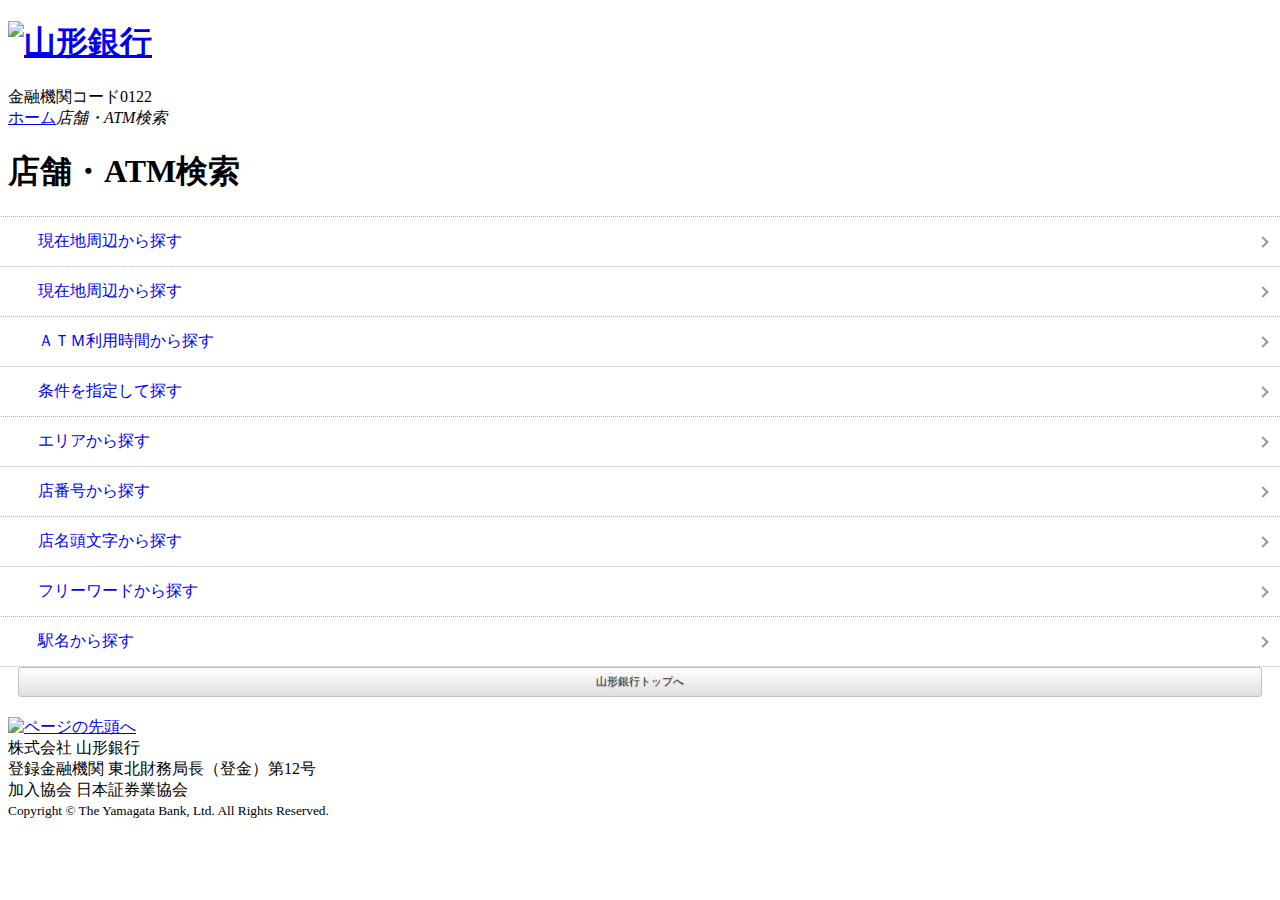
==== docs/yamagatabank.html @ 4ce681cd "Update yamagatabank.html" ====
<!DOCTYPE html>
<html lang="ja" dir="ltr">
<head>

<meta charset="utf-8">
<meta name="viewport" content="width=device-width,initial-scale=1.0,maximum-scale=1.0,user-scalable=no">
<title>店舗・ATM検索 | 山形銀行</title>
<meta content="口座開設、資産運用、ローンのご相談は山形銀行へ。山形銀行の店舗・ＡＴＭをご案内しております。" name="description">
<meta content="山形銀行、山形銀行、yamagata、YAMAGATA、口座開設、預金、資産運用、ローン、保険、インターネットバンキング、店舗、ATM" name="keywords">
<meta name="format-detection" content="telephone=no">
<meta name="apple-touch-fullscreen" content="YES">

			
				<script type="text/javascript" id="analytics_cellar">
				if (typeof(ca) != 'function') {
					(function(u, c){

					var a, s;

					window['CellarAnalyticsObject'] = c;
					window[c] = window[c] || function() {
					(window[c].q = window[c].q || []).push(arguments)
					},
					window[c].u = u,
					window[c].l = 1 * new Date();

					a = document.createElement('script'),
					s = document.getElementsByTagName('script')[0];
					a.async = 1;
					a.src = u;
					s.parentNode.insertBefore(a, s);

					})('//cellar-analytics.mapion.co.jp/analytics.js', 'ca');
				}
				ca('set', 'pid', 'mapion');
				ca('set', 'aid', 'spotsearch');
				
				ca('set', 'key', 'yamagatabank_s');
				ca('set', 'referer', !0, {'level': 'noparam'});
				
				ca('count', '%2Fanalytics%2Fyamagatabank_s%2Fblock%2Ftop%2F', {});

				(function() {
					var analytics_hash = document.location.hash;
					if (analytics_hash) {

						var analytics_t = '';
						var analytics_q_wc = '';

						if (analytics_hash.match(/#_ca\.t=([a-z_]+),/) && analytics_hash.match(/,_ca\.q=(.+)$/)) {
							analytics_t = '/analytics/yamagatabank_s/search/' + analytics_hash.match(/#_ca\.t=([a-z_]+),/)[1] + '/';
							analytics_q_wc = analytics_hash.match(/,_ca\.q=(.+)$/)[1];

							ca('count', encodeURIComponent(analytics_t), {
								'nopv':!0,
								'q' : analytics_q_wc
							});
						}
					}
				})();

				</script>
			

		

	<link href="https://map.yamagatabank.co.jp/f/yamagatabank_s/img/home_iphone_114.png" rel="apple-touch-icon-precomposed" type="image/png" />
	<link href="https://map.yamagatabank.co.jp/f/yamagatabank_s/img/home_android_72.png" rel="apple-touch-icon-precomposed" type="image/png" />
	<link href="https://map.yamagatabank.co.jp/f/yamagatabank_s/img/favicon.ico" rel="shortcut icon" type="image/x-icon" />
	<link href="https://map.yamagatabank.co.jp/f/yamagatabank_s/img/favicon.ico" rel="icon" type="image/x-icon" />
	
<link rel="stylesheet" type="text/css" href="css/common.css">
<link rel="stylesheet" type="text/css" href="css/base.css">
<script type="text/javascript" src="https://map.yamagatabank.co.jp/f/js_libs_s/jquery/jquery-1.7.1.min.js" charset="utf-8"></script>
<script type="text/javascript" src="https://map.yamagatabank.co.jp/f/js_libs_s/mapion/ikdapi.min.js" charset="utf-8"></script>
<script type="text/javascript" src="https://map.yamagatabank.co.jp/f/js_libs_s/mapion/gps.js" charset="utf-8"></script>
<script type="text/javascript" src="scripts/gps.js" charset="utf-8"></script>
<script type="text/javascript">
	window.spConfig = {'m_within_ie':'utf-8', 'm_re_latlon':'true', 'm_map_crowd_offset_y':'2', 'm_map_crowd_offset_x':'2', 'm_default_scl':'21000', 'm_current_here':'false', 'm_block_schema':'yamagatabank', 'm_map_print_icon':'bigstar', 'm_search_user':'search_common_iph', 'm_extends_param_spMap_and':'', 'm_poi_crowd_icon':'asp05', 'm_map_optim_circle':'1', 'm_geoAccuracy':'200000', 'm_map_offset_x':'2', 'm_map_offset_y':'2', 'm_extends_param_spMap':'', 'm_info_offset_x':'2', 'm_info_offset_y':'2', 'm_within_oe':'utf-8', 'm_layer':'yamagatabank_s'};
</script>
</head>
<body>

<!-- Google Tag Manager -->
<noscript><iframe src="//www.googletagmanager.com/ns.html?id=GTM-M3NWLG" height="0" width="0" style="display:none;visibility:hidden"></iframe></noscript>
<script>(function(w,d,s,l,i){w[l]=w[l]||[];w[l].push({'gtm.start':
new Date().getTime(),event:'gtm.js'});var f=d.getElementsByTagName(s)[0],
j=d.createElement(s),dl=l!='dataLayer'?'&l='+l:'';j.async=true;j.src=
'//www.googletagmanager.com/gtm.js?id='+i+dl;f.parentNode.insertBefore(j,f);
})(window,document,'script','dataLayer','GTM-M3NWLG');</script>
<!-- End Google Tag Manager -->


<header id="header" class="structure-header">
<div class="group-header">
<h1 class="group-header-logo"><a href="http://www.yamagatabank.co.jp/sp/"><img alt="山形銀行" src="https://map.yamagatabank.co.jp/f/yamagatabank_s/img/logo.png"></a></h1>
<div class="group-header-code">金融機関コード0122</div>
<!-- /.group-header --></div>
<!-- /.structure-header --></header>


<div class="structure-contents">
<div class="group-topic-path">
<a href="http://www.yamagatabank.co.jp/sp/">ホーム</a><em>店舗・ATM検索</em>
<!-- /.group-topic-path --></div>

<div class="structure-main">
<h1 class="head-1">店舗・ATM検索</h1>

<menu class="topLink">
<li class="menu_gps"><a href="javascript:getPosition('','circle');">現在地周辺から探す</a></li>
<li class="menu_gps"><a href="javascript:getLocation();">現在地周辺から探す</a></li>
<li class="menu_open"><a href="https://map.yamagatabank.co.jp/b/yamagatabank_s/attr/?t=open&amp;s=form">ＡＴＭ利用時間から探す</a></li>
<li class="menu_condition"><a href="https://map.yamagatabank.co.jp/b/yamagatabank_s/attr/?t=attr_con&amp;s=form">条件を指定して探す</a></li>
<li class="menu_map"><a href="https://map.yamagatabank.co.jp/b/yamagatabank_s/attr/?t=attr_pref&amp;s=form">エリアから探す</a></li>
<li class="menu_storeno"><a href="https://map.yamagatabank.co.jp/b/yamagatabank_s/attr/?t=storeno&amp;s=form">店番号から探す</a></li>
<li class="menu_50on"><a href="https://map.yamagatabank.co.jp/b/yamagatabank_s/attr/?t=initial50&amp;s=form">店名頭文字から探す</a></li>
<li class="menu_keyword"><a href="https://map.yamagatabank.co.jp/b/yamagatabank_s/attr/?s=form">フリーワードから探す</a></li>
<li class="menu_station"><a href="https://map.yamagatabank.co.jp/b/yamagatabank_s/search_form/station_list_poi.html">駅名から探す</a></li>
<!--/.topLink--></menu>

<!-- /.structure-main --></div>
<!-- /.structure-contents --></div>


<ul class="footer-navi clearfix">
	<li style="width:100%" class="bank_top">
	<a href="http://www.yamagatabank.co.jp/">
		<span class="text">山形銀行トップへ</span>
	</a>
	</li>
	
</ul>
<footer id="footer" class="structure-footer">
<div class="group-footer">
<div class="group-footer-pagetop"><a href="#top"><img src="https://map.yamagatabank.co.jp/b/yamagatabank_s/img/pagetop.png" alt="ページの先頭へ" /></a></div>
<div class="group-footer-code">株式会社 山形銀行<br />
登録金融機関 東北財務局長（登金）第12号<br />
加入協会 日本証券業協会</div>
<div class="group-footer-copy"><small>Copyright &copy; The Yamagata Bank, Ltd. All Rights Reserved.</small></div>
<!-- /.group-footer --></div>
<!-- /.structure-footer --></footer>

<script type="text/javascript" src="https://map.yamagatabank.co.jp/b/yamagatabank_s/js/run.js"></script>



<script type="text/javascript">
  (function () {
    var tagjs = document.createElement("script");
    var s = document.getElementsByTagName("script")[0];
    tagjs.async = true;
    tagjs.src = "//s.yjtag.jp/tag.js#site=jZJQ53b";
    s.parentNode.insertBefore(tagjs, s);
  }());
</script>
<noscript>
  <iframe src="//b.yjtag.jp/iframe?c=jZJQ53b" width="1" height="1" frameborder="0" scrolling="no" marginheight="0" marginwidth="0"></iframe>
</noscript>

</body>
</html>
---- docs/css/common.css ----
@charset "UTF-8";
@import "mapion.css";

/*基本設定
------------------------------------------*/
/*
body,div,pre,p,ul,li,h1,h2,h3,h4,h5,h6,dl,dt,dd,blockquote,form,fieldset,input,textarea,select,option,table,th,td,menu {
margin:0;
padding:0;
font-size:100%;
}
body {
background:#FFFFFF;
-webkit-text-size-adjust:100%;
font-family:helvetica,arial,sans-serif;
}
a{color:#0033cc;text-decoration:none;}
*/

img {margin:0;padding:0;border:none;}
ul,menu {margin:0;padding:0;list-style:none outside;}
ol {margin:0;padding:0;list-style:decimal outside;}

/*clearfix*/
.clearfix:after{content:".";display:block;height:0;clear:both;visibility:hidden;}
.clearfix{display:inline-table;min-height:1em;}
/*\*/
* html .clearfix{height:1%;}
.clearfix{display:block;}

/* フッター戻るボタン
------------------------------------------*/
ul.footer-navi{
	margin:0 5px 20px;
}

ul.footer-navi li {
	float:left;
	width:50%;
}

ul.footer-navi li a{
	display:block;
	margin:0 5px;
	color: #333;
	background: -webkit-gradient(linear, left top, left bottom, from(#FFF), to(#DEDEDE));
	padding: 6px 0 7px;
	border: 1px solid #C1C1C1;
	-webkit-border-radius: 3px;
	text-shadow: rgba(0, 0, 0, 0.3) 0 1px 1px;
	text-decoration: none;
	font-size: 70%;
	text-align:center;
}

/*ページ共通
------------------------------------------*/
.bold {font-weight:bold;}
.baseHeader1 {
	background:-webkit-gradient(linear, left top, left bottom, from(#707070), to(#444444));
	background:-moz-linear-gradient(to bottom,#707070, #444444);
	color: #FFFFFF;
	padding: 3px 10px;
	border-bottom: solid 1px #333333;
}
.baseHeader2 {
	border-top: solid 1px #FFFFFF;
	background:-webkit-gradient(linear, left top, left bottom, from(#E0E0E0), to(#BBBBBB));
	background:-moz-linear-gradient(to bottom,#E0E0E0, #BBBBBB);
	padding: 3px 10px;
	border-bottom: solid 1px #999999;
}
.baseHeader3 {
	border-top: solid 1px #DDDDDD;
	color: #FFFFFF;
	background:-webkit-gradient(linear, left top, left bottom, from(#AAAAAA), to(#888888));
	background:-moz-linear-gradient(to bottom, #AAAAAA, #888888);
	padding: 3px 10px;
	border-bottom: solid 1px #CCCCCC;
}

/* リスト */
.resultList {
margin:0 -10px;
border-bottom:1px solid #DDDDDD;
}
.resultList li {
border-top:1px solid #DDDDDD;
border-bottom:1px solid #FFFFFF;
margin:0;
width:100%;
text-decoration:none;
background-color:#FAFAFA;

position: relative;
-webkit-box-sizing: border-box;
}
.resultList li:first-child {
border-top:1px solid #DDDDDD;
}

.resultList a {
color:#000000;
display:block;
padding:10px 25px 10px 10px;
text-decoration:none;
}
.resultList a .sub {
	display: block;
	margin-top: 5px;
	font-size: 80%;
	color: #666666;
	line-height: 1.2;
}
.resultList a:after {
content: "";
position: absolute;
right: 15px;
top: 50%;
display: block;
width: 6px;
height: 6px;
margin-top: -3px;
border-top: solid 2px #999999;
border-right: solid 2px #999999;
-webkit-transform: rotate(45deg);
}

/* 続き */
#nextbtn {display:none;width:95%;margin:5px auto;}
#nextButton {
display:block;
text-align:center;
padding:3px;
text-align:center;
background:-webkit-gradient(linear, left top, left bottom, from(#21b4ce), to(#3195DE));
color:#FFFFFF;
border:solid 1px #1c7eb4;
text-decoration:none;
text-shadow:1px 2px 3px #C45C00;
-webkit-appearance:none;
-webkit-border-radius:5px;
-webkit-box-shadow:0 2px 2px #CCCCCC;
}
/* 検索中 */
#searchLoading1 {display:none;text-align:center;padding:5px;}
#searchLoading2 {display:none;text-align:center;padding:5px;}

/* ヒット0件 */
#resultZero {padding:10px;display:none;}
#msg {text-align:center;font-size:large;}
/* 検索用フォーム */
.searchForm {
display:block;
width:95%;
height:40px;
margin: 10px auto;
}
select.searchForm{
	-moz-appearance: none;
	-webkit-appearance: none;
	appearance: none;
	-webkit-border-radius:0;
	border:solid 1px #999;
	padding: 0 25px 0 5px;
	background: url(https://map.yamagatabank.co.jp/f/yamagatabank_s/img/close_select.png) 98% center no-repeat;
	background-size: 15px 9px;
	font-size: inherit;
}
input.searchForm {
	-webkit-border-radius:4px;
	border: solid 1px #999;
}

dl.MapiTimeSelect{
	margin:10px;
}

dl.MapiTimeSelect dt{
	float:left;
	line-height:35px;
	width:30%;
	margin:0;
}

dl.MapiTimeSelect dd{
	float:left;
	width:70%;
	margin:0;
}

dl.MapiTimeSelect select{
	display: block;
	float: left;
	width: 66%;
	margin: 0 auto;
}

dl.MapiTimeSelect .button-search{
	float:left;
	width:30%;
	min-width:0 !important;
	margin: 0 0 0 8px;
}

/* 検索 */
.button_link_full {
display:block;
text-align:center;
font-size:100%;
width:90%;
margin:10px auto;
padding:6px 0;
background:-webkit-gradient(linear, left top, left bottom, from(#FFFFFF), to(#F0F0F0));
color:#292929;
border:solid 1px #CCCCCC;
text-decoration:none;
text-shadow:1px 1px 1px #FFFFFF;
-webkit-appearance:none;
-webkit-border-radius:2px;
-webkit-box-shadow:0 1px 1px #CCCCCC;
}
/* 検索結果 */
#hitResult {
	border-top: solid 1px #FFFFFF;
	text-align: center;
	margin:0 -10px;
	padding: 10px 0;
	/*display: none;*/
	background-color: #FAFAFA;
	font-size: 80%;
	font-weight: bold;
}
/* 再検索・地図で探すリンク */
#shiboriBlk{
	margin:0 -10px;
	border-top: solid 1px #FFFFFF;
	border-bottom: solid 1px #DDDDDD;
	background-color: #FAFAFA;
}
.mapLink {
	background-image: url('https://map.yamagatabank.co.jp/f/yamagatabank_s/img/search_map.png');
	background-repeat: no-repeat;
	background-size: 26px 26px;
	-webkit-background-size: 26px 26px;
	-moz-background-size: 26px 26px;
	background-position: 7px center;
}
.searchRetry {
	background-image: url('https://map.yamagatabank.co.jp/f/yamagatabank_s/img/return.png');
	background-repeat: no-repeat;
	background-size: 26px 26px;
	-webkit-background-size: 26px 26px;
	-moz-background-size: 26px 26px;
	background-position: 7px center;
}
#shiboriBlk a {
	text-decoration: none;
	font-weight: bold;
	display: block;
	padding: 10px 10px 10px 40px;
	position: relative;
}
#shiboriBlk a:after {
	content: "";
	position: absolute;
	display: block;
	top: 50%;
	right: 15px;
	width: 6px;
	height: 6px;
	margin-top: -3px;
	-webkit-transform: rotate(45deg);
}

/*#searchResultList {display:none;}*/
.resultCont {
line-height:170%;
padding-left:15px;
font-size:small;
}

/* 絞り込みリンク */
.refine_link {
	border-top: solid 1px #ddd;
	background-image: url("https://map.yamagatabank.co.jp/f/yamagatabank_s/img/menu_map.png");
	background-position: 7px center;
	background-repeat: no-repeat;
	background-size: 26px 26px;
}

/* 駅検索 注意文言 */
.station_comment {
	margin:0 -10px;
	text-align:right;
	font-size:x-small;
	background-color:#EEEEEE;
	border-top: 1px solid #DDDDDD;
	padding:5px;
}

/* リンク無効化 */
.linkBorderNone {
	-webkit-tap-highlight-color:rgba(0,0,0,0);
}


/*検索結果ページ関連
------------------------------------------*/

/* NotFound */
#notFoundMsg {
	margin: 40px 10px;
}
#notFoundMsgCenter{
	text-align: center;
	margin: 40px 10px;
}

ul#progress {
	list-style:none;
	width:125px;
	margin:0 auto;
	padding-top:50px;
	padding-bottom:50px;
	display:none;
	position:absolute;
	top:200px;
	left:200px;
}

ul#progress li { /* Style your list */
	float:left;
	position:relative;
	width:15px;
	height:15px;
	border:1px solid #fff;
	border-radius:50px;
	margin-left:10px;
	border-left:1px solid #111; border-top:1px solid #111; border-right:1px solid #333; border-bottom:1px solid #333;
	background:#000;
}

ul#progress li:first-child { margin-left:0; } /* Remove the margin first li element */

.ball { /* Style your ball and set the animation */
	background-color:#2187e7;
	background-image: -moz-linear-gradient(90deg, #2187e7 25%, #a0eaff);
	background-image: -webkit-linear-gradient(90deg, #2187e7 25%, #a0eaff);

	width:15px;
	height:15px;
	border-radius:50px;
	-moz-transform:scale(0);
	-webkit-transform:scale(0);

	-moz-animation:loading 1s linear forwards;
	-webkit-animation:loading 1s linear forwards;
}

.pulse { /* Style your second ball to create the amazing effects */
	width:15px;
	height:15px;
	border-radius:30px;
	border: 1px solid #00c6ff;
	box-shadow: 0 0 5px #00c6ff;
	position:absolute;
	top:-1px;
	left:-1px;
	-moz-transform:scale(0);
	-webkit-transform:scale(0);

	-webkit-animation:pulse 1s ease-out;
	-moz-animation:pulse 1s ease-out;
}

/* Control Layers */
#layer1 { -moz-animation-delay:0.5s; -webkit-animation-delay:0.5s; }
#layer2 { -moz-animation-delay:1s; -webkit-animation-delay:1s; }
#layer3 { -moz-animation-delay:1.5s; -webkit-animation-delay:1.5s; }
#layer4 { -moz-animation-delay:2s; -webkit-animation-delay:2s; }
#layer5 { -moz-animation-delay:2.5s; -webkit-animation-delay:2.5s; }

#layer7 { -moz-animation-delay:1.5s; -webkit-animation-delay:1.5s; }
#layer8 { -moz-animation-delay:2s; -webkit-animation-delay:2s; }
#layer9 { -moz-animation-delay:2.5s; -webkit-animation-delay:2.5s; }
#layer10 { -moz-animation-delay:3s; -webkit-animation-delay:3s; }
#layer11 { -moz-animation-delay:3.5s; -webkit-animation-delay:3.5s; }

@-moz-keyframes loading {
    0%{-moz-transform:scale(0,0);}
    100%{-moz-transform:scale(1,1);}
}

@-webkit-keyframes loading {
    0%{-webkit-transform:scale(0,0);}
    100%{-webkit-transform:scale(1,1);}
}

@-moz-keyframes pulse {
    0%   {-moz-transform: scale(0);opacity: 0;}
    10%  {-moz-transform: scale(1);opacity: 0.5;}
    50%  {-moz-transform: scale(1.75);opacity: 0;}
    100% {-moz-transform: scale(0);opacity: 0;}
}

@-webkit-keyframes pulse {
    0%   {-webkit-transform: scale(0);opacity: 0;}
    10%  {-webkit-transform: scale(1);opacity: 0.5;}
    50%  {-webkit-transform: scale(1.75);opacity: 0;}
    100% {-webkit-transform: scale(0);opacity: 0;}
}


/*検索結果ページ ページネーション
------------------------------------------*/
.pageNation {
	margin:0 -10px;
	background-color: #EEEEEE;
}
.pnTop, .pnBottom {
	/*display: none;*/
}
.pnTop{
	border-top: solid 1px #DDDDDD;
}
.pnBottom {
	border-bottom: solid 1px #DDDDDD;
}
.pageNation .linkUL {
	list-style: none;
	display: -moz-box;
	display: -webkit-box;
}
.pageNation .linkUL .prev,
.pageNation .linkUL .next {
	width: 50%;
	-moz-box-sizing: border-box;
	-webkit-box-sizing: border-box;
	text-align: center;
}
.pageNation .linkUL .prev {
	border-right: solid 1px #CCCCCC;
}
.pageNation .linkUL .next {
	border-left: solid 1px #FFFFFF;
}
.pageNation a {
	text-decoration: none;
	color: #333333;
	font-weight: bold;
	font-size: 80%;
	display: block;
	border-top: solid 1px #FFFFFF;
	padding: 10px 0;
}
.pageNation {
	position: relative;
}
.pageNation .prevLink:after,
.pageNation .nextLink:after {
	content: "";
	position: absolute;
	display: block;
	top: 50%;
	width: 6px;
	height: 6px;
	margin-top: -3px;
	border-top: solid 3px #666;
	border-right: solid 3px #666;
}
.pageNation .nextLink:after {
	right: 15px;
	-webkit-transform: rotate(45deg);
}
.pageNation .prevLink:after {
	left: 15px;
	-webkit-transform: rotate(225deg);
}


/*LOADING
------------------------------------------*/
#floatingBarsG {
	position: relative;
	width: 30px;
	height: 37px;
	margin: 30px auto;
}

.blockG {
	position:absolute;
	background-color:#FFFFFF;
	width:5px;
	height:12px;
	-moz-border-radius:4px 4px 0 0;
	-webkit-border-radius:4px 4px 0 0;
	-webkit-transform:scale(0.4);
	-webkit-animation-name:fadeG;
	-webkit-animation-duration:0.96s;
	-webkit-animation-iteration-count:infinite;
	-webkit-animation-direction:linear;
	-moz-transform:scale(0.4);
	-moz-animation-name:fadeG;
	-moz-animation-duration:0.96s;
	-moz-animation-iteration-count:infinite;
	-moz-animation-direction:linear;
	border-radius:4px 4px 0 0;
	-o-transform:scale(0.4);
	-o-animation-name:fadeG;
	-o-animation-duration:0.96s;
	-o-animation-iteration-count:infinite;
	-o-animation-direction:linear;
	-ms-transform:scale(0.4);
	-ms-animation-name:fadeG;
	-ms-animation-duration:0.96s;
	-ms-animation-iteration-count:infinite;
	-ms-animation-direction:linear;
}

#rotateG_01 {
	left:0;
	top:13px;
	-webkit-animation-delay:0.36s;
	-webkit-transform:rotate(-90deg);
	-moz-animation-delay:0.36s;
	-moz-transform:rotate(-90deg);
	-o-animation-delay:0.36s;
	-o-transform:rotate(-90deg);
	-ms-animation-delay:0.36s;
	-ms-transform:rotate(-90deg);
}

#rotateG_02 {
	left:4px;
	top:5px;
	-webkit-animation-delay:0.48s;
	-webkit-transform:rotate(-45deg);
	-moz-animation-delay:0.48s;
	-moz-transform:rotate(-45deg);
	-o-animation-delay:0.48s;
	-o-transform:rotate(-45deg);
	-ms-animation-delay:0.48s;
	-ms-transform:rotate(-45deg);
}

#rotateG_03 {
	left:13px;
	top:1px;
	-webkit-animation-delay:0.6s;
	-webkit-transform:rotate(0deg);
	-moz-animation-delay:0.6s;
	-moz-transform:rotate(0deg);
	-o-animation-delay:0.6s;
	-o-transform:rotate(0deg);
	-ms-animation-delay:0.6s;
	-ms-transform:rotate(0deg);
}

#rotateG_04 {
	right:4px;
	top:5px;
	-webkit-animation-delay:0.72s;
	-webkit-transform:rotate(45deg);
	-moz-animation-delay:0.72s;
	-moz-transform:rotate(45deg);
	-o-animation-delay:0.72s;
	-o-transform:rotate(45deg);
	-ms-animation-delay:0.72s;
	-ms-transform:rotate(45deg);
}

#rotateG_05 {
	right:0;
	top:13px;
	-webkit-animation-delay:0.8400000000000001s;
	-webkit-transform:rotate(90deg);
	-moz-animation-delay:0.8400000000000001s;
	-moz-transform:rotate(90deg);
	-o-animation-delay:0.8400000000000001s;
	-o-transform:rotate(90deg);
	-ms-animation-delay:0.8400000000000001s;
	-ms-transform:rotate(90deg);
}

#rotateG_06 {
	right:4px;
	bottom:3px;
	-webkit-animation-delay:0.96s;
	-webkit-transform:rotate(135deg);
	-moz-animation-delay:0.96s;
	-moz-transform:rotate(135deg);
	-o-animation-delay:0.96s;
	-o-transform:rotate(135deg);
	-ms-animation-delay:0.96s;
	-ms-transform:rotate(135deg);
}

#rotateG_07 {
	bottom:0;
	left:13px;
	-webkit-animation-delay:1.0799999999999998s;
	-webkit-transform:rotate(180deg);
	-moz-animation-delay:1.0799999999999998s;
	-moz-transform:rotate(180deg);
	-o-animation-delay:1.0799999999999998s;
	-o-transform:rotate(180deg);
	-ms-animation-delay:1.0799999999999998s;
	-ms-transform:rotate(180deg);
}

#rotateG_08 {
	left:4px;
	bottom:3px;
	-webkit-animation-delay:1.2s;
	-webkit-transform:rotate(-135deg);
	-moz-animation-delay:1.2s;
	-moz-transform:rotate(-135deg);
	-o-animation-delay:1.2s;
	-o-transform:rotate(-135deg);
	-ms-animation-delay:1.2s;
	-ms-transform:rotate(-135deg);
}

@-webkit-keyframes fadeG{
	0%{ background-color:#000000 }
	100%{ background-color:#FFFFFF }
}

@-moz-keyframes fadeG{
	0% { background-color:#000000 }
	100%{ background-color:#FFFFFF }
}

@-o-keyframes fadeG{
	0%{ background-color:#000000 }
	100%{ background-color:#FFFFFF }
}

@-ms-keyframes fadeG{
	0%{ background-color:#000000 }
	100%{ background-color:#FFFFFF }
}
---- docs/css/base.css ----
@charset "UTF-8";

/*top
------------------------------------------*/
.topLink{
margin:0 -10px;
border-top:dotted 1px #B7B7B7;
}
.topLink li {
border-bottom:dotted 1px #B7B7B7;
background-repeat:no-repeat;
background-position: 5px center;
background-size:26px 26px;
-webkit-background-size:26px 26px;
-moz-background-size:26px 26px;
}
.menu_gps {background-image:url('https://map.yamagatabank.co.jp/f/yamagatabank_s/img/menu_gps.png');}
.menu_landmark {background-image:url('https://map.yamagatabank.co.jp/f/yamagatabank_s/img/menu_landmark.png');}
.menu_station {background-image:url('https://map.yamagatabank.co.jp/f/yamagatabank_s/img/menu_station.png');}
.menu_map {background-image:url('https://map.yamagatabank.co.jp/f/yamagatabank_s/img/menu_map.png');}
.menu_condition {background-image:url('https://map.yamagatabank.co.jp/f/yamagatabank_s/img/menu_condition.png');}
.menu_keyword {background-image:url('https://map.yamagatabank.co.jp/f/yamagatabank_s/img/menu_keyword.png');}
.menu_address {background-image:url('https://map.yamagatabank.co.jp/f/yamagatabank_s/img/menu_address.png');}
.menu_50on {background-image:url('https://map.yamagatabank.co.jp/f/yamagatabank_s/img/menu_50on.png');}
.menu_zip {background-image:url('https://map.yamagatabank.co.jp/f/yamagatabank_s/img/menu_zip.png');}
.menu_storeno {background-image:url('https://map.yamagatabank.co.jp/f/yamagatabank_s/img/menu_storeno.png');}
.menu_open {background-image:url('https://map.yamagatabank.co.jp/f/yamagatabank_s/img/menu_time.png');}
.topLink li a {
display:block;
position: relative;
text-decoration:none;
padding: 14px 10px 14px 40px;
vertical-align: middle;
-webkit-box-sizing: border-box;
}
.topLink li a:after {
content: "";
position: absolute;
right: 15px;
top: 50%;
display: block;
width: 6px;
height: 6px;
margin-top: -3px;
border-top: solid 2px #999999;
border-right: solid 2px #999999;
-webkit-transform: rotate(45deg);
}

/*circle
------------------------------------------*/
#mapLink {
display:block;
width:90px;
color:#333333;
text-align:center;
font-weight:bold;
font-size:80%;
padding:7px;
text-decoration:none;
border:solid 1px #999999;
-webkit-border-radius:3px;
-webkit-box-shadow:0 0 3px #CCCCCC;
}

/*station_poi
------------------------------------------*/
.CircleStationList {
margin:0 -10px;
border-bottom:1px solid #DDDDDD;
}
.CircleStationList li {
border-top:1px solid #DDDDDD;
border-bottom:1px solid #FFFFFF;
margin:0;
width:100%;
text-decoration:none;
background-color:#FAFAFA;
-webkit-box-sizing: border-box;
position: relative;
}
.CircleStationList li:first-child {
border-top:1px solid #DDDDDD;
}

.CircleStationList a.poi_link,.CircleStationList a.poi_nolink {
color:#000000;
display:block;
padding:10px 20px 10px 10px;
text-decoration:none;
}
.CircleStationList a.poi_link:after,.CircleStationList a.poi_nolink:after {
	border-right: 2px solid #999999;
	border-top: 2px solid #999999;
	content: "";
	display: block;
	height: 6px;
	margin-top: -3px;
	position: absolute;
	right: 15px;
	top: 50%;
	width: 6px;
	-webkit-transform: rotate(45deg);
}
.CircleStationList a.poi_link dl,.CircleStationList a.poi_nolink dl,.CircleStationList a.poi_nolink_death dl{
	display:table;
	vertical-align:middle;
	width:100%;
}
.CircleStationList a.poi_link dt,.CircleStationList a.poi_nolink dt,.CircleStationList a.poi_nolink_death dt{display:table-cell;}
.CircleStationList a.poi_link dd,.CircleStationList a.poi_nolink dd,.CircleStationList a.poi_nolink_death dd{
	display:table-cell;
	width:40px;
	vertical-align:middle;
}

.CircleStationList a.poi_link dd img,.CircleStationList a.poi_nolink dd img,.CircleStationList a.poi_nolink_death dd img{
	display:block;
	margin-top:2px;
}

.CircleStationList a.poi_link .sub,.CircleStationList a.poi_nolink .sub {
	display: block;
	margin-top: 5px;
	font-size: 80%;
	color: #666666;
}
.CircleStationList .sub{line-height: 1.2;}
.CircleStationList .btnPoi{font-weight: bold;}
.CircleStationList a.poi_link .btnPoi{
	position: relative;
	display: block;width:100%;
	margin: 5px 0 0;
	padding: 8px 0;
	text-align: center;
	background: #eee;
	border: 1px solid #FFF;
	-moz-box-shadow: 2px 2px 2px rgba(000,000,000,0.3);
	-webkit-box-shadow: 2px 2px 2px rgba(000,000,000,0.3);
	color: #666;
}

.CircleStationList a.poi_nolink_death {
	display: block;
	color:#999;
	padding:10px 20px 10px 10px;
	text-decoration:none;
	-webkit-tap-highlight-color:rgba(0, 0, 0, 0);
	background:#e4e4e4;
}

.CircleStationList a.poi_nolink_death .sub {
	display: block;
	margin-top: 5px;
	font-size: 80%;color: #aaa;
}

/*attr_con
------------------------------------------*/
.attrSelect{width:95%;margin:10px auto;}
.attrSelect li{
border-bottom:1px solid #CCCCCC;
border-left:1px solid #CCCCCC;
border-right:1px solid #CCCCCC;
margin:0 auto;
padding:12px 7px 12px 15px;
text-decoration: none;
}
.attrSelect li:first-child {
border-top: 1px solid #CCCCCC;
-webkit-border-top-right-radius:5px;
-webkit-border-top-left-radius:5px;
}
.attrSelect li:last-child {
-webkit-border-bottom-right-radius:5px;
-webkit-border-bottom-left-radius:5px;
}

.radioDiv label,
.checkDiv label {
	display: block;
	padding: 12px 7px 12px 35px;
	border: solid 1px #CCCCCC;
	border-top: none;
}
.radioDiv label:first-child,
.checkDiv label:first-child {
	-webkit-border-top-right-radius:5px;
	-webkit-border-top-left-radius:5px;
	border-top: solid 1px #CCCCCC;
}
.radioDiv label:last-child,
.checkDiv label:last-child {
	-webkit-border-bottom-right-radius:5px;
	-webkit-border-bottom-left-radius:5px;
}
.checkDiv input {position: absolute;z-index: -1;display:none;}

.RBout {
width:20px;
height:20px;
position:relative;
border-radius:10px;
-webkit-border-radius:10px;
-moz-border-radius:10px;
float:left;
margin-left:-25px;

/* Mozilla Firefox */
background-image: -moz-linear-gradient(top, #E6E6E6 0%, #B3B3B3 100%);

/* Webkit (Safari/Chrome 10) */
background-image: -webkit-gradient(linear, left top, left bottom, color-stop(0, #E6E6E6), color-stop(1, #B3B3B3));

/* Webkit (Chrome 11+) */
background-image: -webkit-linear-gradient(top, #E6E6E6 0%, #B3B3B3 100%);
}
.RBout div {
width:10px;
height:10px;
position:absolute;
top:5px;
left:5px;
border-radius:5px;
-webkit-border-radius:5px;
-moz-border-radius:5px;
}
.RBnormal {
background-color:#FFFFFF;
}

.radioDiv input[type=radio] {
	display: none;
}
.radioDiv input[type=radio]:checked + .RBout > .RBnormal {
	background-color: #000;
}

.CBWrap {
position:relative;
width:20px;
height:20px;
float: left;
margin-left:-25px;
}
.CBnormal_left{
width:5px;
height:9px;
-moz-transform:rotate(-40deg);
-webkit-transform:rotate(-40deg);
position:absolute;
top:8px;
left:3px;
background-color:#CCC;
}
.CBnormal_right{
width:13px;
height:5px;
-moz-transform:rotate(-40deg);
-webkit-transform:rotate(-40deg);
position:absolute;
top:7px;
left:6px;
background-color:#CCC;
}
.condition_text {display:block;float:left;}

.checkDiv input[type=checkbox]:checked + .CBWrap > div {
	background-color: #000;
}


/*info
------------------------------------------*/
.poi_yomi {
	font-size:80%;
	font-weight:normal;
}
.infoBody{margin:10px auto;}
.infoBody table {
	width:100%;
	border-top:1px #ccc solid;
	text-align:left;
	border-spacing:0;
}
.infoBody table tr th {
	width:35%;
	padding:5px;
	border-right:1px #ccc solid;
	border-bottom:1px #ccc solid;
	background-color:#f5f5f5;
	font-weight:normal;
}
.infoBody table tr th.week{background:#fffeeb;}
.infoBody table tr th.sat{background:#e1f9f8;}
.infoBody table tr th.sun{background:#fbebeb;}
.infoBody table tr td {
	width:65%;
	padding:5px;
	border-bottom:1px #ccc solid;
}

.infotable table tr td img {
	margin-right:5px;
}

.infoBody table.icon th{width:18%;padding:5px 0;text-align:center;vertical-align:top;background:#fff;}
.infoBody table.icon td{width:82%;}

.serviceList.listType1{
	margin:0 -5px -5px 0;
}

.serviceList.listType1 li{
	float:left;
	margin:0 5px 5px 0;
}

.serviceList.listType1 li img{
	vertical-align:top !important;
}

.serviceList.listType2{
	border-bottom:1px #ccc solid;
}
.serviceList.listType2 li{
	padding:5px;
	border:1px #ccc solid;
	border-bottom:0;
}
.serviceList.listType2 li img{
	vertical-align:middle;
	margin-right:-40px;
}
.serviceList.listType2 li span{
	display:inline-block;
	vertical-align:middle;
	margin-left:46px;
}

.serviceList.listType3 li{
	list-style-type: circle;
	margin:3px 0 0 20px;
	line-height:1.4;
}

.iconLink{
	clear:both;
	padding-top:5px;
	text-align:right;
}

/*kokoiku
------------------------------------------*/
/*.kokoline {border-bottom:dashed 1px #DDDDDD;padding:10px 5px;}*/
.kokoline {
	padding:10px 5px;
	border-top: solid 1px #FFFFFF;
	border-bottom: solid 1px #CCCCCC;
}
.routeline a, .routeline span, .routeline img {vertical-align:middle;}
.sub {
	padding-left:7px;
}
.kokoline .sub {
	white-space: nowrap;
}
.button_link {
	margin-left: 7px;
	text-align: center;
	text-decoration: none;
	color: #333333;
	padding: 5px 25px 5px 7px;
	border: solid 1px rgba(0,0,0,0.6);
	text-shadow: rgba(255,255,255,0.4) 0 1px;
	-webkit-border-radius: 3px;
	-moz-border-radius: 3px;
	border-radius: 3px;
	-webkit-box-shadow: rgba(255,255,255,0.4) 0 1px, inset 0 20px 20px -10px #FFFFFF;
	-moz-box-shadow: rgba(255,255,255,0.4) 0 1px, inset 0 20px 20px -10px #FFFFFF;
	box-shadow: rgba(255,255,255,0.4) 0 1px, inset 0 20px 20px -10px #FFFFFF;
	position: relative;
	white-space: nowrap;
}
.button_link:after {
	content: "";
	position: absolute;
	display: block;
	top: 50%;
	right: 10px;
	width: 6px;
	height: 6px;
	margin-top: -3px;
	border-top: solid 2px #333;
	border-right: solid 2px #333;
	-webkit-transform: rotate(45deg);
}
.route_move {padding-left:15px;background:url('../img/jroute_line.png') #f5f5f5 15px 0 repeat-y;padding-left:30px;color:#444444;}
.kokoline_last {
	border-bottom: 1px solid #999999;
}
.keiroTop {position:relative;top:0;left:0;}
.routeTotal {position:absolute;top:3px;left:65px;}
.routeTotal dt, .routeTotal dd {float:left;}
.kokoline a, .kokoline span, .kokoline img, .routeTotal img {vertical-align:middle;}


.bannerArea{margin-bottom:10px;text-align:center;}
.bannerArea img{width:100%;max-width:300px;height:auto;}

/* initial50
------------------------------------------*/
/* 笆 險ｭ螳壼､画峩 */
.initial_wrapper li{width:20%;} /* 繧ｻ繝ｫ縺ｮ蟷� [ 邵ｦ荳ｦ縺ｳ縺ｮ蝣ｴ蜷茨ｼ�20%  讓ｪ荳ｦ縺ｳ縺ｮ蝣ｴ蜷茨ｼ�10% ] */
.initial_wrapper li,
.initial_wrapper li a,
.initial_wrapper li span{height:44px;line-height:44px;} /* 繧ｻ繝ｫ縺ｮ鬮倥＆ */

/*----------------------------------------*/
.initial_wrapper{
	margin:10px 5px 5px;
}

.initial_wrapper li{
	float:left;
	margin:0 0 10px;
	padding:0 5px;
	box-sizing:border-box;
}
.initial_wrapper li a,
.initial_wrapper li span{
	display:block;
	border:1px solid #C1C1C1;
	border-radius:5px;
	background:-webkit-gradient(linear, left top, left bottom, from(#FFF), to(#DEDEDE));
	-webkit-appearance:none;
	color:#000;
	text-decoration:none;
	text-align:center;
}
.initial_wrapper li span{
	opacity: 0.4;
}
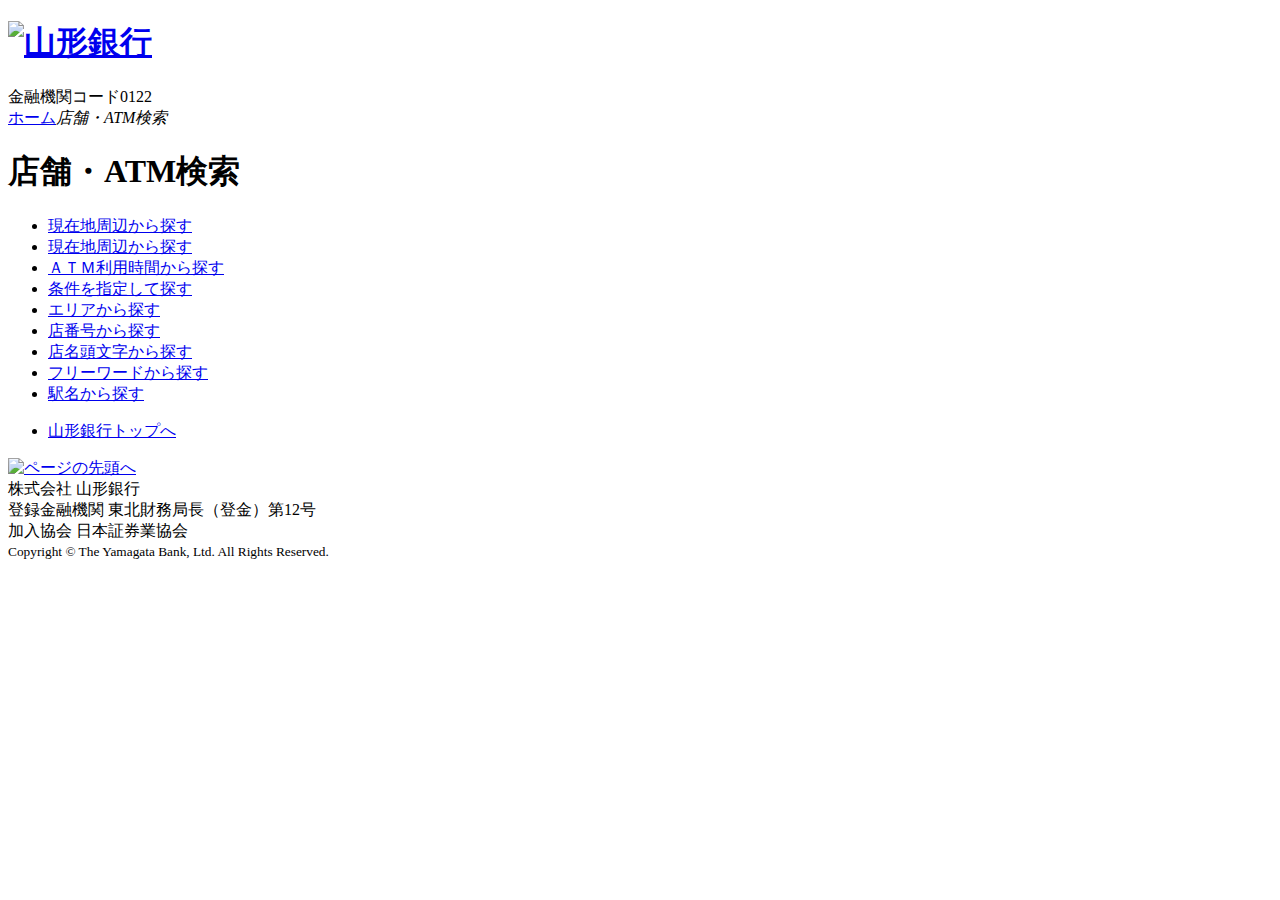
==== commit e9711cb6: "Update yamagatabank.html" ====
--- a/docs/yamagatabank.html
+++ b/docs/yamagatabank.html
@@ -69,8 +69,8 @@
 	<link href="https://map.yamagatabank.co.jp/f/yamagatabank_s/img/favicon.ico" rel="shortcut icon" type="image/x-icon" />
 	<link href="https://map.yamagatabank.co.jp/f/yamagatabank_s/img/favicon.ico" rel="icon" type="image/x-icon" />
 	
-<link rel="stylesheet" type="text/css" href="css/common.css">
-<link rel="stylesheet" type="text/css" href="css/base.css">
+<link rel="stylesheet" type="text/css" href="https://map.yamagatabank.co.jp/f/yamagatabank_s/css/common.css">
+<link rel="stylesheet" type="text/css" href="https://map.yamagatabank.co.jp/f/yamagatabank_s/css/base.css">
 <script type="text/javascript" src="https://map.yamagatabank.co.jp/f/js_libs_s/jquery/jquery-1.7.1.min.js" charset="utf-8"></script>
 <script type="text/javascript" src="https://map.yamagatabank.co.jp/f/js_libs_s/mapion/ikdapi.min.js" charset="utf-8"></script>
 <script type="text/javascript" src="https://map.yamagatabank.co.jp/f/js_libs_s/mapion/gps.js" charset="utf-8"></script>
@@ -133,7 +133,7 @@
 </ul>
 <footer id="footer" class="structure-footer">
 <div class="group-footer">
-<div class="group-footer-pagetop"><a href="#top"><img src="https://map.yamagatabank.co.jp/b/yamagatabank_s/img/pagetop.png" alt="ページの先頭へ" /></a></div>
+<div class="group-footer-pagetop"><a href="#top"><img src="https://map.yamagatabank.co.jp/f/yamagatabank_s/img/pagetop.png" alt="ページの先頭へ" /></a></div>
 <div class="group-footer-code">株式会社 山形銀行<br />
 登録金融機関 東北財務局長（登金）第12号<br />
 加入協会 日本証券業協会</div>
@@ -141,7 +141,7 @@
 <!-- /.group-footer --></div>
 <!-- /.structure-footer --></footer>
 
-<script type="text/javascript" src="https://map.yamagatabank.co.jp/b/yamagatabank_s/js/run.js"></script>
+<script type="text/javascript" src="https://map.yamagatabank.co.jp/f/yamagatabank_s/js/run.js"></script>
 
 
 
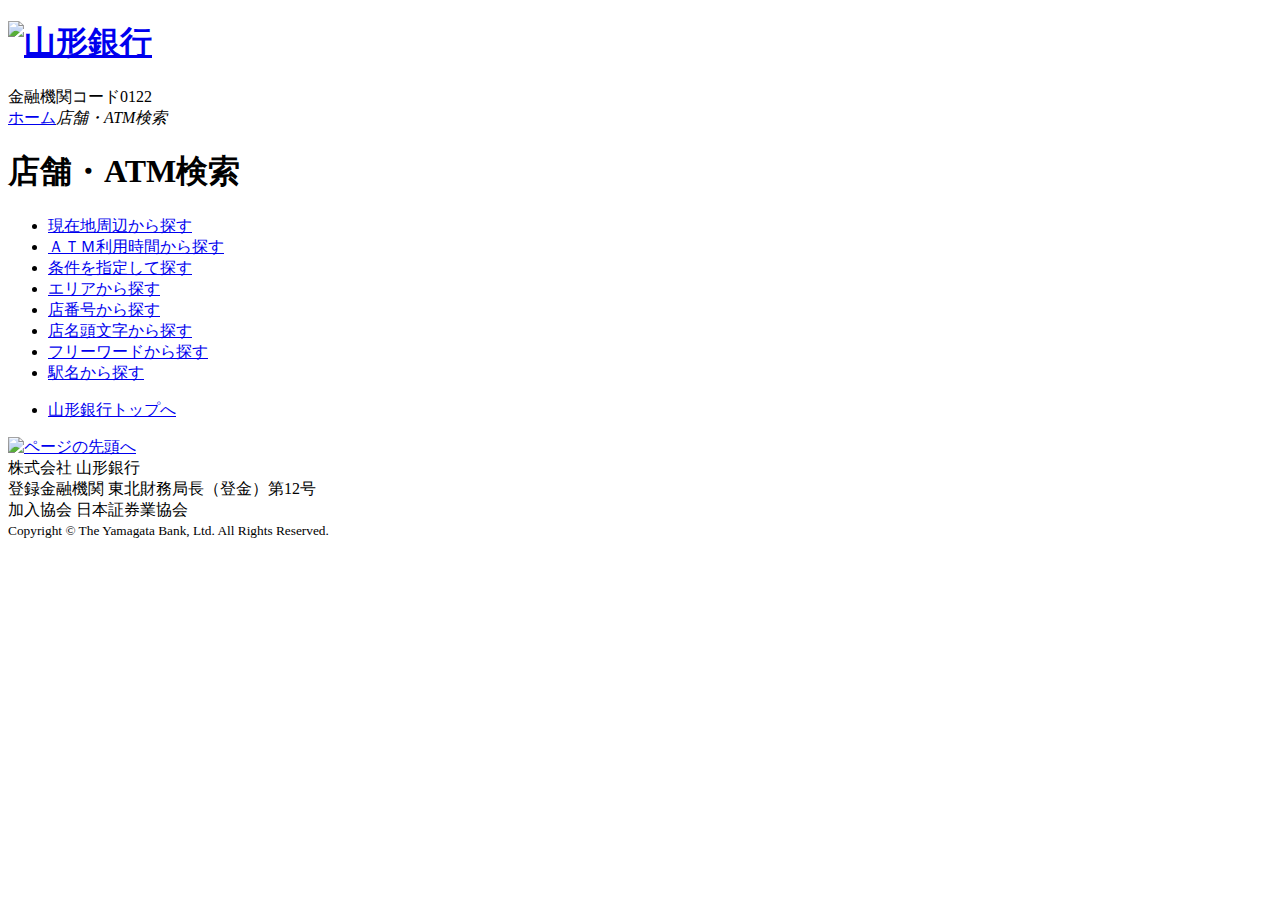
==== commit 9cfc07dc: "Update yamagatabank.html" ====
--- a/docs/yamagatabank.html
+++ b/docs/yamagatabank.html
@@ -74,7 +74,6 @@
 <script type="text/javascript" src="https://map.yamagatabank.co.jp/f/js_libs_s/jquery/jquery-1.7.1.min.js" charset="utf-8"></script>
 <script type="text/javascript" src="https://map.yamagatabank.co.jp/f/js_libs_s/mapion/ikdapi.min.js" charset="utf-8"></script>
 <script type="text/javascript" src="https://map.yamagatabank.co.jp/f/js_libs_s/mapion/gps.js" charset="utf-8"></script>
-<script type="text/javascript" src="scripts/gps.js" charset="utf-8"></script>
 <script type="text/javascript">
 	window.spConfig = {'m_within_ie':'utf-8', 'm_re_latlon':'true', 'm_map_crowd_offset_y':'2', 'm_map_crowd_offset_x':'2', 'm_default_scl':'21000', 'm_current_here':'false', 'm_block_schema':'yamagatabank', 'm_map_print_icon':'bigstar', 'm_search_user':'search_common_iph', 'm_extends_param_spMap_and':'', 'm_poi_crowd_icon':'asp05', 'm_map_optim_circle':'1', 'm_geoAccuracy':'200000', 'm_map_offset_x':'2', 'm_map_offset_y':'2', 'm_extends_param_spMap':'', 'm_info_offset_x':'2', 'm_info_offset_y':'2', 'm_within_oe':'utf-8', 'm_layer':'yamagatabank_s'};
 </script>
@@ -109,7 +108,6 @@
 
 <menu class="topLink">
 <li class="menu_gps"><a href="javascript:getPosition('','circle');">現在地周辺から探す</a></li>
-<li class="menu_gps"><a href="javascript:getLocation();">現在地周辺から探す</a></li>
 <li class="menu_open"><a href="https://map.yamagatabank.co.jp/b/yamagatabank_s/attr/?t=open&amp;s=form">ＡＴＭ利用時間から探す</a></li>
 <li class="menu_condition"><a href="https://map.yamagatabank.co.jp/b/yamagatabank_s/attr/?t=attr_con&amp;s=form">条件を指定して探す</a></li>
 <li class="menu_map"><a href="https://map.yamagatabank.co.jp/b/yamagatabank_s/attr/?t=attr_pref&amp;s=form">エリアから探す</a></li>
